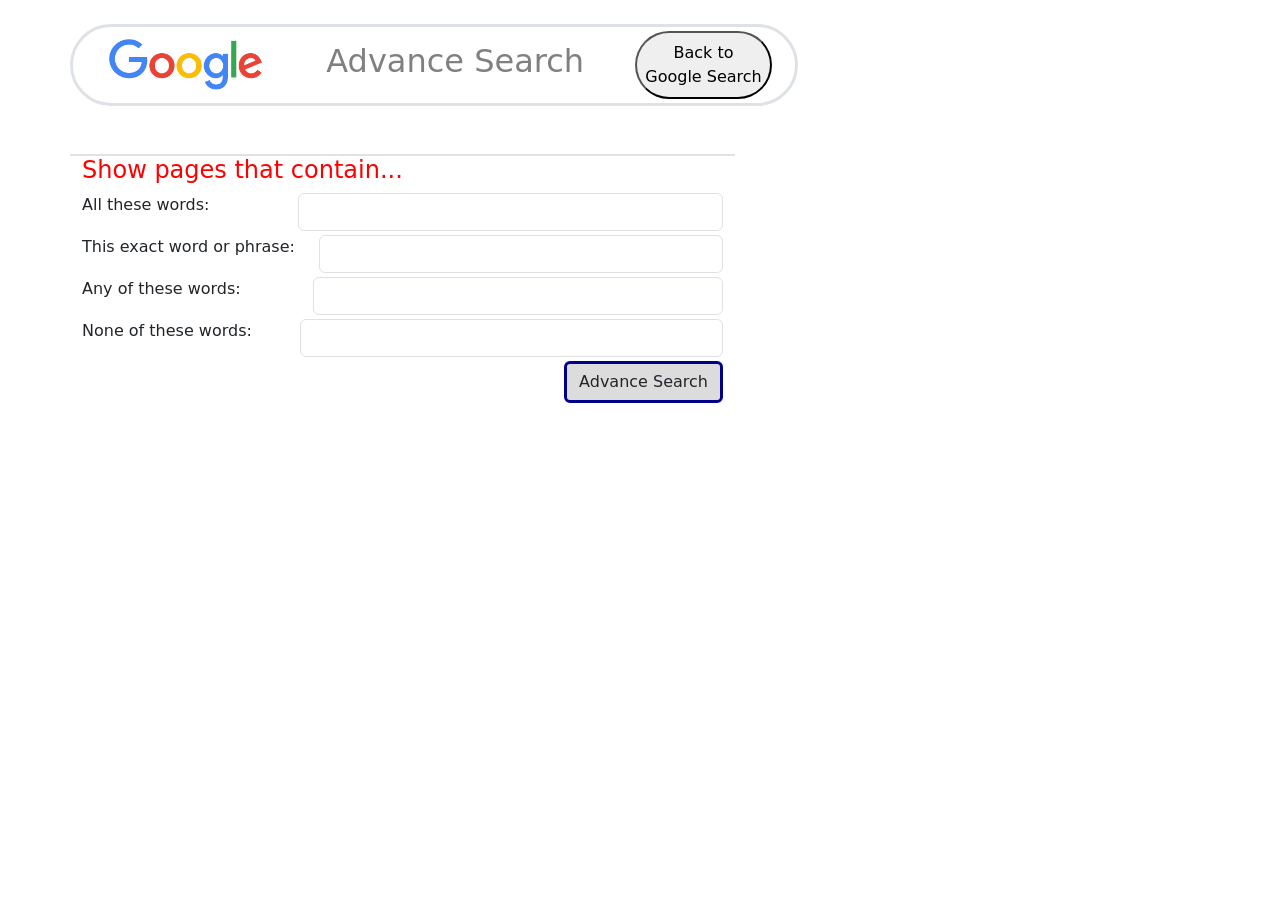
==== adv_search.html @ deea1852 "Agregue los archivos a github para subirlos" ====
<!DOCTYPE html>
<html lang="en">
    <head>
        <title>My Google Search</title>
        <link href="https://cdn.jsdelivr.net/npm/bootstrap@5.0.1/dist/css/bootstrap.min.css" rel="stylesheet" integrity="sha384-+0n0xVW2eSR5OomGNYDnhzAbDsOXxcvSN1TPprVMTNDbiYZCxYbOOl7+AMvyTG2x" crossorigin="anonymous">
        <meta name="viewport" content="width=device-width, initial-scale=1">
        <style>
            #adv_sub {
                background-color: gainsboro;
                border-width: 3px;
                border-color: darkblue;
                font-weight: 500;
            }
            /* https://www.google.com/search?as_q=estas+son+todas+las+palabras&as_epq=&as_oq=&as_eq=&as_nlo=&as_nhi=&lr=&cr=&as_qdr=all&as_sitesearch=&as_occt=any&safe=images&as_filetype=&tbs=
               https://www.google.com/search?as_q=poema+poemas+versos+lirica&as_epq=podria+escribir+los+versos+mas+tristes&as_oq=&as_eq=&as_nlo=&as_nhi=&lr=&cr=&as_qdr=all&as_sitesearch=&as_occt=any&safe=images&as_filetype=&tbs=
            */
            h2 {
                color:grey;
            }

            h4 {
                color:red;
            }
        </style>
    </head>
    <body>
        <div class="container mt-4">
            <div class="row">
                <div class="col-auto rounded-pill border border-3">
                    <div class="row p-1">
                        <div class="col-3 m-auto">
                            <div class="row">
                            <img src="google_logo.png" class="img-fluid float-left" alt="Logotipo google">
                            </div>
                        </div>
                        <div class="col-auto m-auto">
                            <div class="row">
                            <h2>Advance Search</h2>
                            </div>
                        </div>
                        <div class="col-auto m-auto">
                            <div class="row align-items-end">
                            <button class="rounded-pill p-2" onclick="history.back ()" >Back to <br>Google Search</button>
                            </div>
                        </div>
                    </div>
                </div>
            </div>
        </div>
        <div class="container mt-5">
            <div class="row">
                <div class="col-7 border-top border-2">
                    <form action="https://google.com/search">
                        <h4>Show pages that contain...</h4>
                        <div class="row">
                            <div class="col-auto me-5">
                                All these words:
                            </div>
                            <div class="col ms-3">
                                <input type="text" class="form-control" name="as_q">
                            </div>
                        </div>
                        <div class="row">
                            <div class="col-auto mt-1">
                                This exact word or phrase:
                            </div>
                            <div class="col">
                                <input type="text" class="form-control mt-1" name="as_epq">
                            </div>
                        </div>
                        <div class="row">
                            <div class="col-auto mt-1">
                                Any of these words:
                            </div>
                            <div class="col ms-5">
                                <input type="text" class="form-control mt-1" name="as_oq">
                            </div>
                        </div>
                        <div class="row">
                            <div class="col-auto mt-1">
                                None of these words:
                            </div>
                            <div class="col ms-4">
                                <input type="text" class="form-control mt-1" name="as_eq">
                            </div>
                        </div>
                        <div class="row justify-content-end">
                            <div class="col-auto mt-1">
                                <input type="submit" class="form-control" value="Advance Search" id="adv_sub">
                            </div>
                        </div>
                    </form>
                </div>
            </div>
        </div>
    </body>
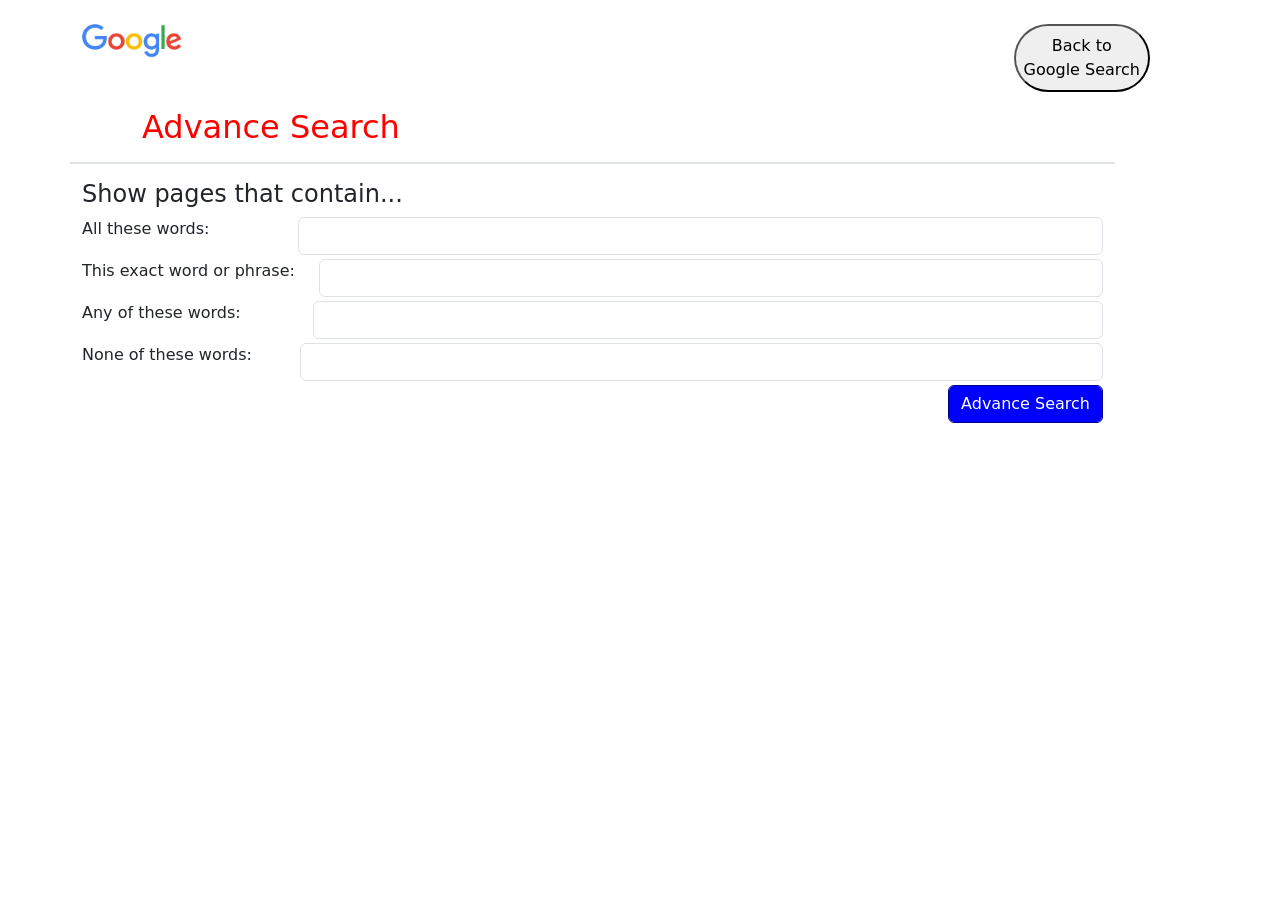
==== commit 70c2739b: "se cambio diseño busqueda avanzada" ====
--- a/adv_search.html
+++ b/adv_search.html
@@ -6,51 +6,50 @@
         <meta name="viewport" content="width=device-width, initial-scale=1">
         <style>
             #adv_sub {
-                background-color: gainsboro;
-                border-width: 3px;
+                background-color: blue;
+                border-width: 1px;
                 border-color: darkblue;
                 font-weight: 500;
+                color: white;
             }
             /* https://www.google.com/search?as_q=estas+son+todas+las+palabras&as_epq=&as_oq=&as_eq=&as_nlo=&as_nhi=&lr=&cr=&as_qdr=all&as_sitesearch=&as_occt=any&safe=images&as_filetype=&tbs=
                https://www.google.com/search?as_q=poema+poemas+versos+lirica&as_epq=podria+escribir+los+versos+mas+tristes&as_oq=&as_eq=&as_nlo=&as_nhi=&lr=&cr=&as_qdr=all&as_sitesearch=&as_occt=any&safe=images&as_filetype=&tbs=
             */
             h2 {
-                color:grey;
+                color:red;
             }
-
-            h4 {
-                color:red;
+            #logo_adv {
+                width: 100px;
             }
         </style>
     </head>
     <body>
         <div class="container mt-4">
             <div class="row">
-                <div class="col-auto rounded-pill border border-3">
-                    <div class="row p-1">
-                        <div class="col-3 m-auto">
-                            <div class="row">
-                            <img src="google_logo.png" class="img-fluid float-left" alt="Logotipo google">
-                            </div>
+                <div class="col-auto">
+                    <img id="logo_adv" src="google_logo.png" class="rounded float-start" alt="Logotipo google">
+                </div>
+                <div class="col">
+                    <div class="row justify-content-end">
+                        <div class="col-auto me-5">
+                            <button class="rounded-pill p-2" onclick="history.back ()" >Back to <br>Google Search</button>
                         </div>
-                        <div class="col-auto m-auto">
-                            <div class="row">
-                            <h2>Advance Search</h2>
-                            </div>
-                        </div>
-                        <div class="col-auto m-auto">
-                            <div class="row align-items-end">
-                            <button class="rounded-pill p-2" onclick="history.back ()" >Back to <br>Google Search</button>
-                            </div>
-                        </div>
+                        
                     </div>
+                    
+                </div>       
+            </div>
+            <div class="row mt-3 ms-5">
+                <div class="col">
+                    <h2>Advance Search</h2>
                 </div>
             </div>
         </div>
-        <div class="container mt-5">
+
+        <div class="container mt-2">
             <div class="row">
-                <div class="col-7 border-top border-2">
-                    <form action="https://google.com/search">
+                <div class="col-11 border-top border-2">
+                    <form action="https://google.com/search" class="mt-3">
                         <h4>Show pages that contain...</h4>
                         <div class="row">
                             <div class="col-auto me-5">
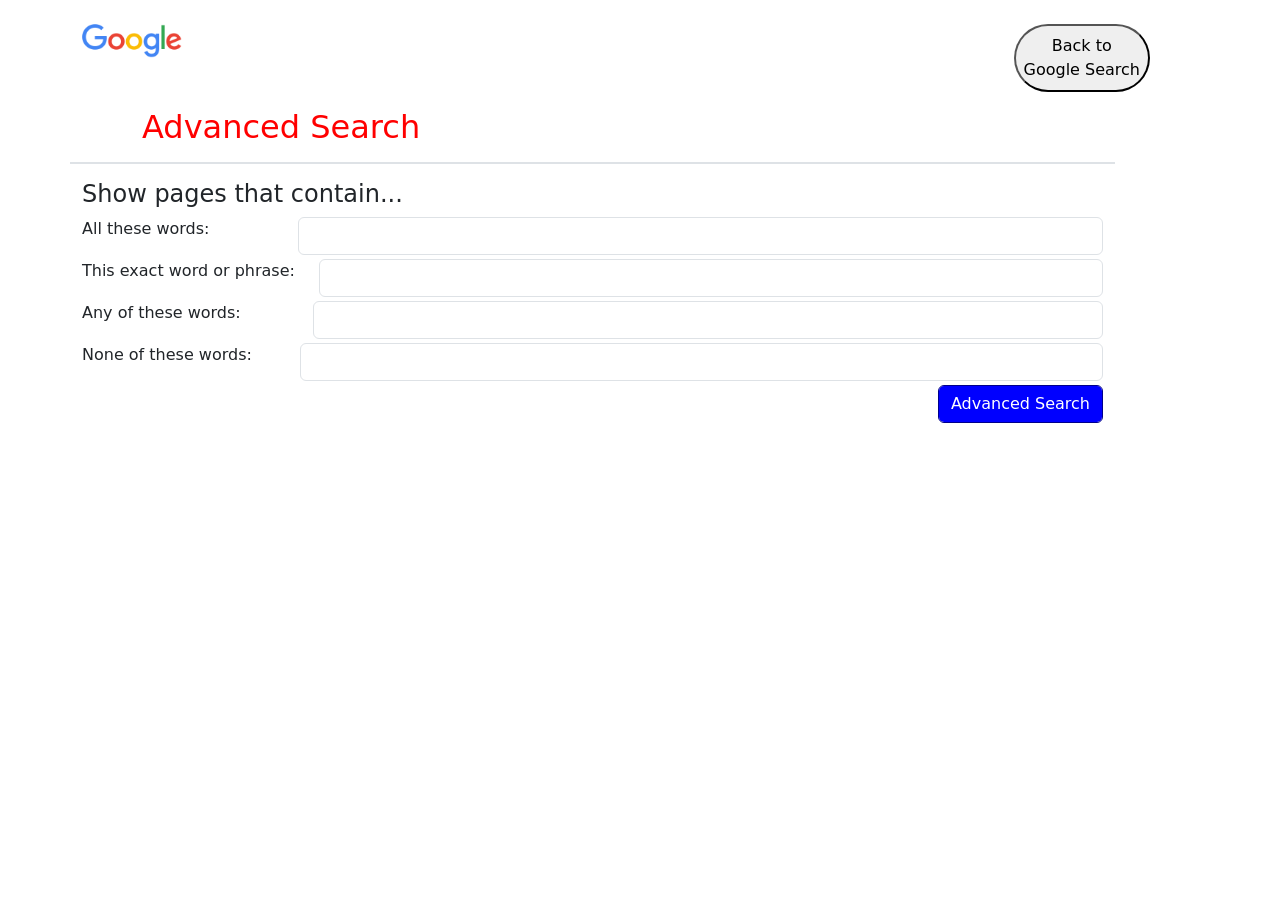
==== commit 0aab1021: "Corrige falta ortografia palabra (advanced)" ====
--- a/adv_search.html
+++ b/adv_search.html
@@ -41,7 +41,7 @@
             </div>
             <div class="row mt-3 ms-5">
                 <div class="col">
-                    <h2>Advance Search</h2>
+                    <h2>Advanced Search</h2>
                 </div>
             </div>
         </div>
@@ -85,7 +85,7 @@
                         </div>
                         <div class="row justify-content-end">
                             <div class="col-auto mt-1">
-                                <input type="submit" class="form-control" value="Advance Search" id="adv_sub">
+                                <input type="submit" class="form-control" value="Advanced Search" id="adv_sub">
                             </div>
                         </div>
                     </form>
